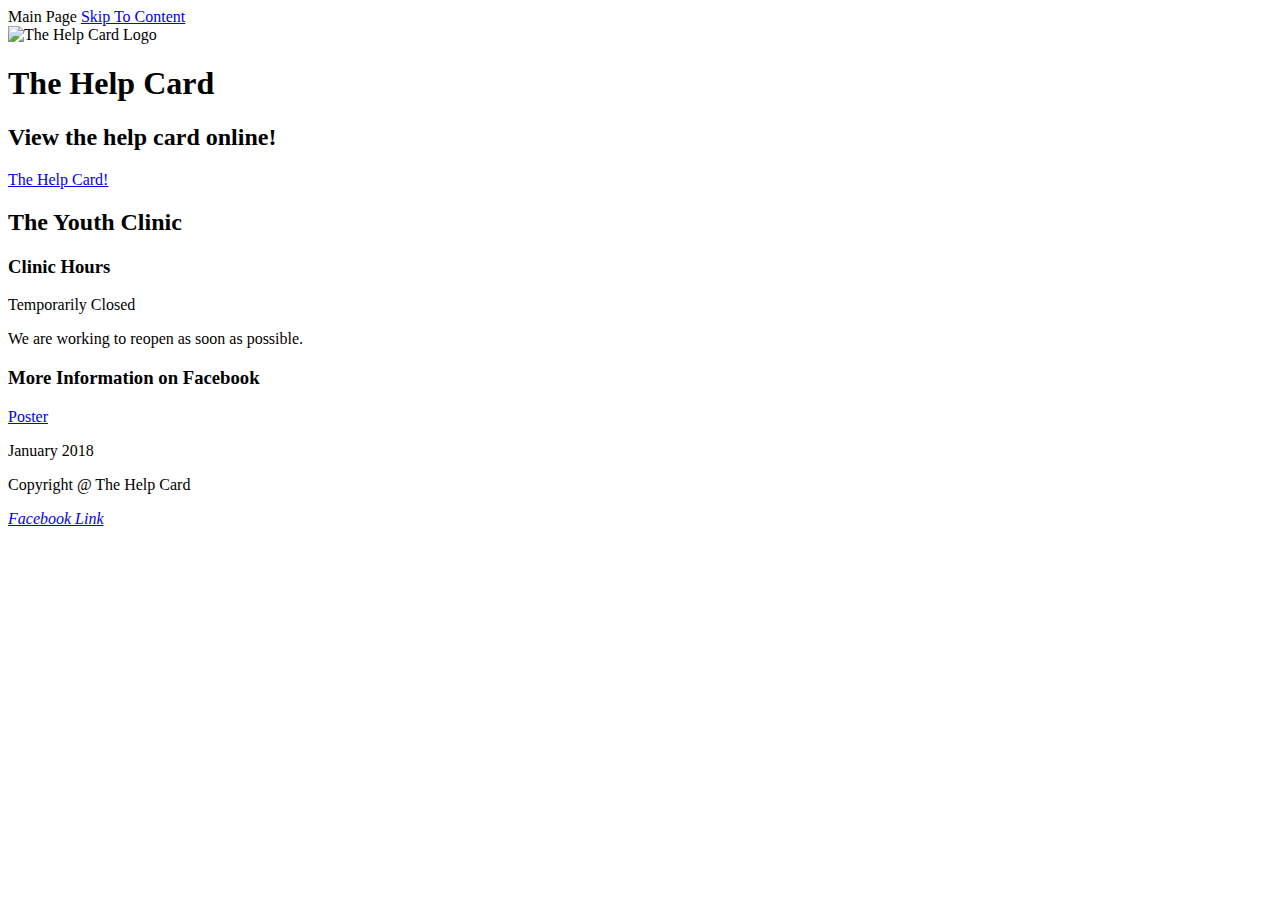
==== index.html @ ff8e312c "Re-worded the Button for the Poster" ====
<!doctype html>
<html lang="en">
    <!-- Comment: Head - Where all the information is kept -->
    <head>
        <!-- Comment: Meta Data - Needed for the browser -->
        <meta charset="utf-8">
        <meta http-equiv="X-UA-Compatible" content="IE=edge">
        <meta name="viewport" content="width=device-width, initial-scale=1">
        
        <!-- Comment: Bookmark Friendly -->
        <meta name="mobile-web-app-capable" content="yes">
        <meta name="apple-mobile-web-app-capable" content="yes" />
        <meta name="apple-mobile-web-app-status-bar-style" content="white" />

        <!-- Comment: This is resources for linking visuals -->
        <meta property="og:url" content="http://www.thehelpcard.ca">
        <meta property="og:title" content="The Help Card" />
        <meta property="og:description" content="The Help Card helps Youth in Greater Victoria and the surrounding areas with finding health resources." />
        <meta property="og:image" content="http://www.thehelpcard.ca/assets/favicon.png" />

        <!-- Comment: Title - What is shown in the browser tab -->
        <title>The Help Card</title>
        <!-- Comment: Title - What you see when you bookmark it on the mobile home screen -->
        <meta name="apple-mobile-web-app-title" content="The Help Card">

        <!-- Comment: Description of The Help Card -->
        <meta name="description" content="The Help Card helps Youth in Greater Victoria and the surrounding areas with finding health resources.">

        <!-- Comment: Favicon - What is shown in the browser tab-->
        <link rel="icon" type="image/png" href="http://www.thehelpcard.ca/assets/favicon.png">
        <!--[if IE]><link rel="shortcut icon" href="http://www.thehelpcard.ca/assets/faviconWhite.png"><![endif]-->
        
        <!-- Comment: This is the favicon for when people bookmark it on their mobile devices home screen -->
        <link rel="apple-touch-icon" href="http://www.thehelpcard.ca/assets/faviconWhite.png">
        <link rel="apple-touch-icon" sizes="56x56" href="http://www.thehelpcard.ca/assets/faviconWhite.png">
        <link rel="apple-touch-icon" sizes="76x76" href="http://www.thehelpcard.ca/assets/faviconWhite.png">
        <link rel="apple-touch-icon" sizes="120x120" href="http://www.thehelpcard.ca/assets/faviconWhite.png">
        <link rel="apple-touch-icon" sizes="152x152" href="http://www.thehelpcard.ca/assets/faviconWhite.png">
        <link rel="apple-touch-icon" sizes="180x180" href="http://www.thehelpcard.ca/assets/faviconWhite.png">

        <!-- Comment: Stylesheet - Where all the styles are applied -->
        <link rel="stylesheet" href="http://www.thehelpcard.ca/css/main.css">

        <!-- Comment: Google Analytics - Script tag meant to track users and see who is using our site. -->
        <!-- Global site tag (gtag.js) - Google Analytics -->
        <script async src="https://www.googletagmanager.com/gtag/js?id=UA-109444217-1"></script>
        <script>
            window.dataLayer = window.dataLayer || [];
            function gtag(){dataLayer.push(arguments);}
            gtag('js', new Date());

            gtag('config', 'UA-109444217-1');
        </script>
    </head>
    <!-- Comment: Body - Where all the HTML will go (This is displayed in the browser) -->
    <body>
        <!-- Comment: Accessibility -->
        <span class="sr-only">Main Page</span>
        <a rel="noopener noreferrer" class="sr-only" href="#MainContent">Skip To Content</a>

        <!-- Comment: Header - The Navbar for the website -->
        <header>
            <!-- Comment: Favicon - Image for the header -->
            <img src="http://www.thehelpcard.ca/assets/favicon.png" alt="The Help Card Logo">
            <h1>The Help Card</h1>
        </header>

        <!-- Comment: The main section - this will be were the help card is linked -->
        <section id="MainContent" class="help-card">
            <h2>View the help card online!</h2>
            <!-- Comment: Link - Link to the help card (This will open in a new tab) -->
            <a rel="noopener noreferrer" target="_blank" href="http://www.thehelpcard.ca/assets/TheHelpCard.pdf">The Help Card!</a>
        </section>

        <!-- Comment: Clinic Information -->
        <section class="clinic">
            <h2>The Youth Clinic</h2>

            <!-- Comment: Clinic Hours -->
            <h3>Clinic Hours</h3>
            <p>Temporarily Closed</p>
            <p>We are working to reopen as soon as possible.</p>
            
            <!-- Comment: More Informatio -->
            <h3>More Information on Facebook</h3>
            
            <!-- Comment: Link to virtual poster -->
            <a rel="noopener noreferrer" target="_blank" href="http://www.thehelpcard.ca/assets/YouthClinicPoster.pdf">Poster</a>
        </section>

        <!-- Comment: Footer - This is where all the legal and social media stuff will be -->
        <footer>
            <!-- Comment: Last modified -->
            <div class="last-modified">
                <p>January 2018</p>
            </div>
            <!-- Comment: Copyright notice -->
            <div class="copyright">
                <p>Copyright @ The Help Card</p>
            </div>
            <!-- Comment: Social Media -->
            <div class="social-media">
                <a rel="noopener noreferrer" target="_blank" href="https://www.facebook.com/peninsulayouthclinic/"><i class="icon icon-facebook"><span class="sr-only">Facebook Link</span></i></a>

                <!-- Comment: Hidden Content -->
                <!-- Comment: Unhide when these social mesia profiles become available -->
                <!-- <a rel="noopener noreferrer" target="_blank" href="http://www.thehelpcard.ca"><i class="icon icon-twitter"></i><span class="sr-only">Twitter Link</span></a> -->
                <!-- <a rel="noopener noreferrer" target="_blank" href="http://www.thehelpcard.ca"><i class="icon icon-instagram"></i><span class="sr-only">Instagram Link</span></a> -->
            </div>
        </footer>
    </body>
</html>
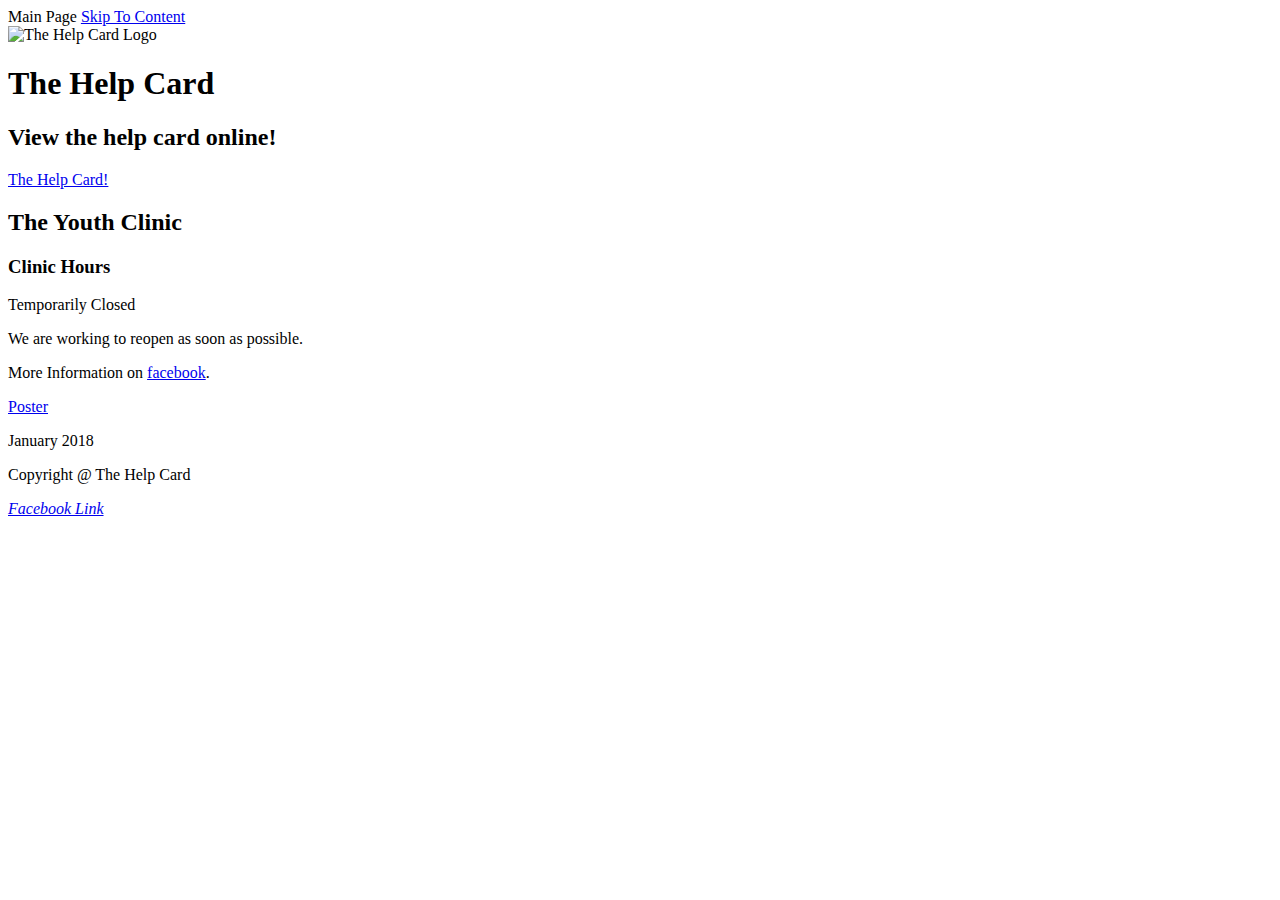
==== commit 7387c25b: "Added another link to facebook in the clinis section." ====
--- a/index.html
+++ b/index.html
@@ -80,9 +80,7 @@
             <h3>Clinic Hours</h3>
             <p>Temporarily Closed</p>
             <p>We are working to reopen as soon as possible.</p>
-            
-            <!-- Comment: More Informatio -->
-            <h3>More Information on Facebook</h3>
+            <p>More Information on <a class="facebook-link" rel="noopener noreferrer" target="_blank" href="https://www.facebook.com/peninsulayouthclinic/">facebook</a>.</p>
             
             <!-- Comment: Link to virtual poster -->
             <a rel="noopener noreferrer" target="_blank" href="http://www.thehelpcard.ca/assets/YouthClinicPoster.pdf">Poster</a>
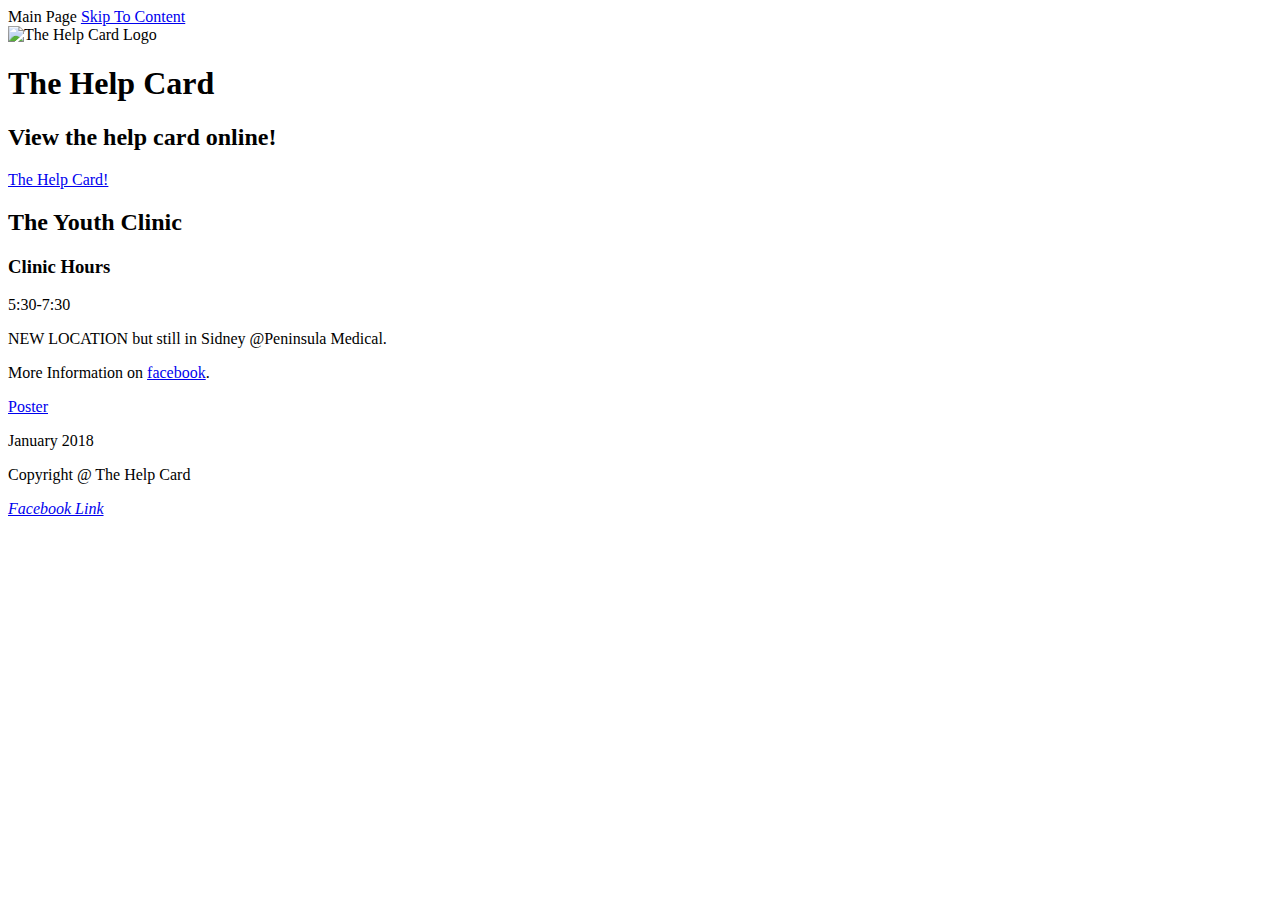
==== commit 17d1fbb6: "Update index.html" ====
--- a/index.html
+++ b/index.html
@@ -78,8 +78,8 @@
 
             <!-- Comment: Clinic Hours -->
             <h3>Clinic Hours</h3>
-            <p>Temporarily Closed</p>
-            <p>We are working to reopen as soon as possible.</p>
+            <p>5:30-7:30</p>
+            <p>NEW LOCATION but still in Sidney @Peninsula Medical.</p>
             <p>More Information on <a class="facebook-link" rel="noopener noreferrer" target="_blank" href="https://www.facebook.com/peninsulayouthclinic/">facebook</a>.</p>
             
             <!-- Comment: Link to virtual poster -->
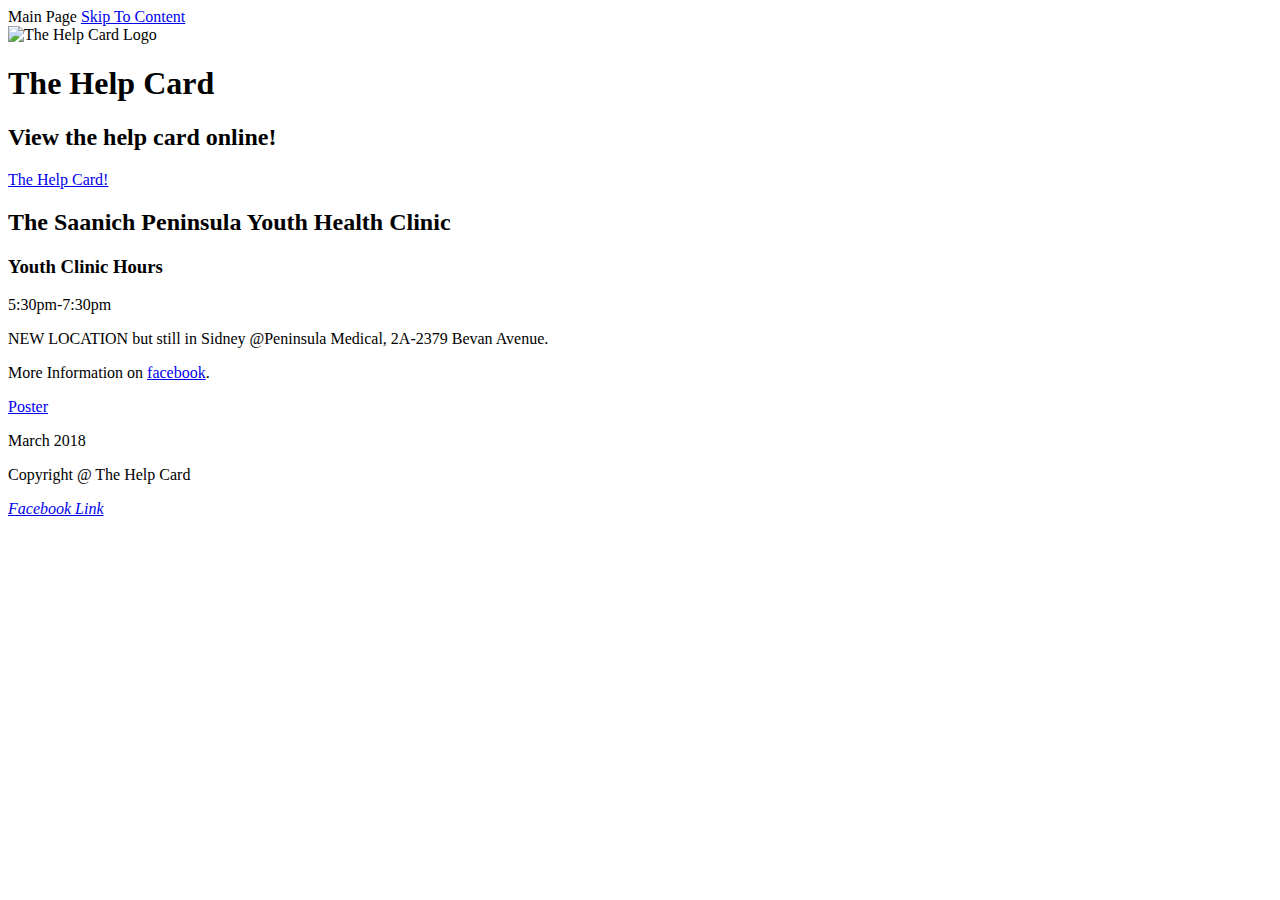
==== commit 3dbcb5b9: "Update index.html" ====
--- a/index.html
+++ b/index.html
@@ -15,7 +15,7 @@
         <!-- Comment: This is resources for linking visuals -->
         <meta property="og:url" content="http://www.thehelpcard.ca">
         <meta property="og:title" content="The Help Card" />
-        <meta property="og:description" content="The Help Card helps Youth in Greater Victoria and the surrounding areas with finding health resources." />
+        <meta property="og:description" content="The Help Card helps Youth in SD 63 and the surrounding areas with finding health resources." />
         <meta property="og:image" content="http://www.thehelpcard.ca/assets/favicon.png" />
 
         <!-- Comment: Title - What is shown in the browser tab -->
@@ -74,12 +74,12 @@
 
         <!-- Comment: Clinic Information -->
         <section class="clinic">
-            <h2>The Youth Clinic</h2>
+            <h2>The Saanich Peninsula Youth Health Clinic</h2>
 
             <!-- Comment: Clinic Hours -->
-            <h3>Clinic Hours</h3>
-            <p>5:30-7:30</p>
-            <p>NEW LOCATION but still in Sidney @Peninsula Medical.</p>
+            <h3>Youth Clinic Hours</h3>
+            <p>5:30pm-7:30pm</p>
+            <p>NEW LOCATION but still in Sidney @Peninsula Medical, 2A-2379 Bevan Avenue.</p>
             <p>More Information on <a class="facebook-link" rel="noopener noreferrer" target="_blank" href="https://www.facebook.com/peninsulayouthclinic/">facebook</a>.</p>
             
             <!-- Comment: Link to virtual poster -->
@@ -87,10 +87,10 @@
         </section>
 
         <!-- Comment: Footer - This is where all the legal and social media stuff will be -->
-        <footer>
+        <footer> 
             <!-- Comment: Last modified -->
             <div class="last-modified">
-                <p>January 2018</p>
+                <p>March 2018</p>
             </div>
             <!-- Comment: Copyright notice -->
             <div class="copyright">
